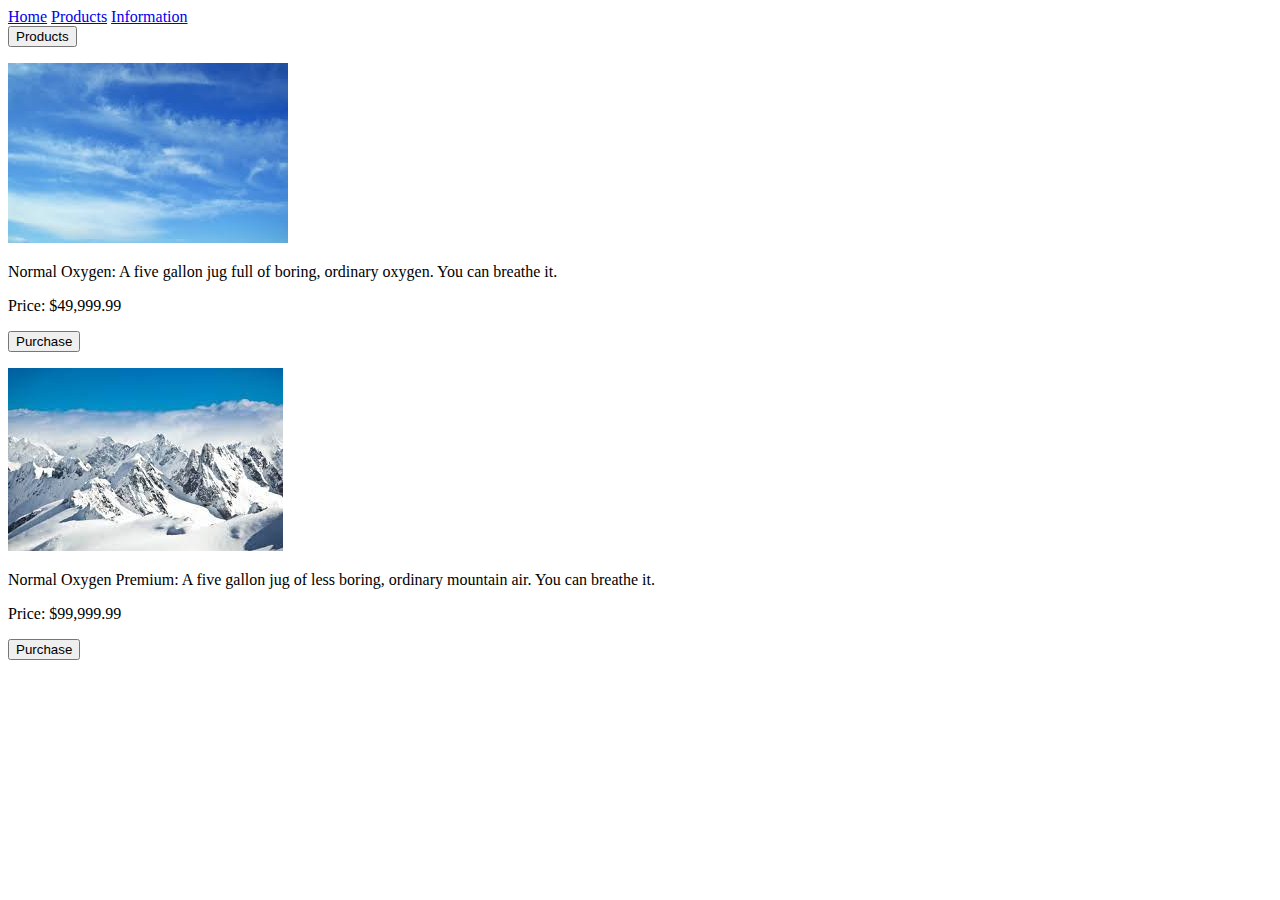
==== index2.html @ 2fb764de "Create index2.html" ====
<!DOCTYPE html>
<html lang="en">
<head>
  <meta charset="UTF-8">
  <meta name="viewport" content="width=device-width, initial-scale=1.0">
  <meta http-equiv="X-UA-Compatible" content="ie=edge">
  <title>Give us a good grade</title>
  <link rel="stylesheet" href="style.css">
  <link rel="html" href="index.html">
  </head>
  <body>
    <div class="navbar">
        <a class="active" href="index.html">Home</a>
  <a class href="index2.html">Products</a>
  <a class href="index3.html">Information</a>
      </div>
<button class="button" onclick="products()">Products</button>
<p id="paragraph"></p>
  <img src="[data-uri]">
<p>
  Normal Oxygen: A five gallon jug full of boring, ordinary oxygen. You can breathe it.
  </p>
  <p>
      Price: $49,999.99
  </p>
<button class="button" onclick='buy1()'>Purchase</button>
<p id="buyP1"></p>
<img src="[data-uri]">
<p>Normal Oxygen Premium: A five gallon jug of less boring, ordinary mountain air. You can breathe it.</p>
<p>Price: $99,999.99</p>
<button class="button" onclick='buy2()'>Purchase</button>
<p id="buyP2"></p>
<script src="javascript.js"></script>
</body>
</html>
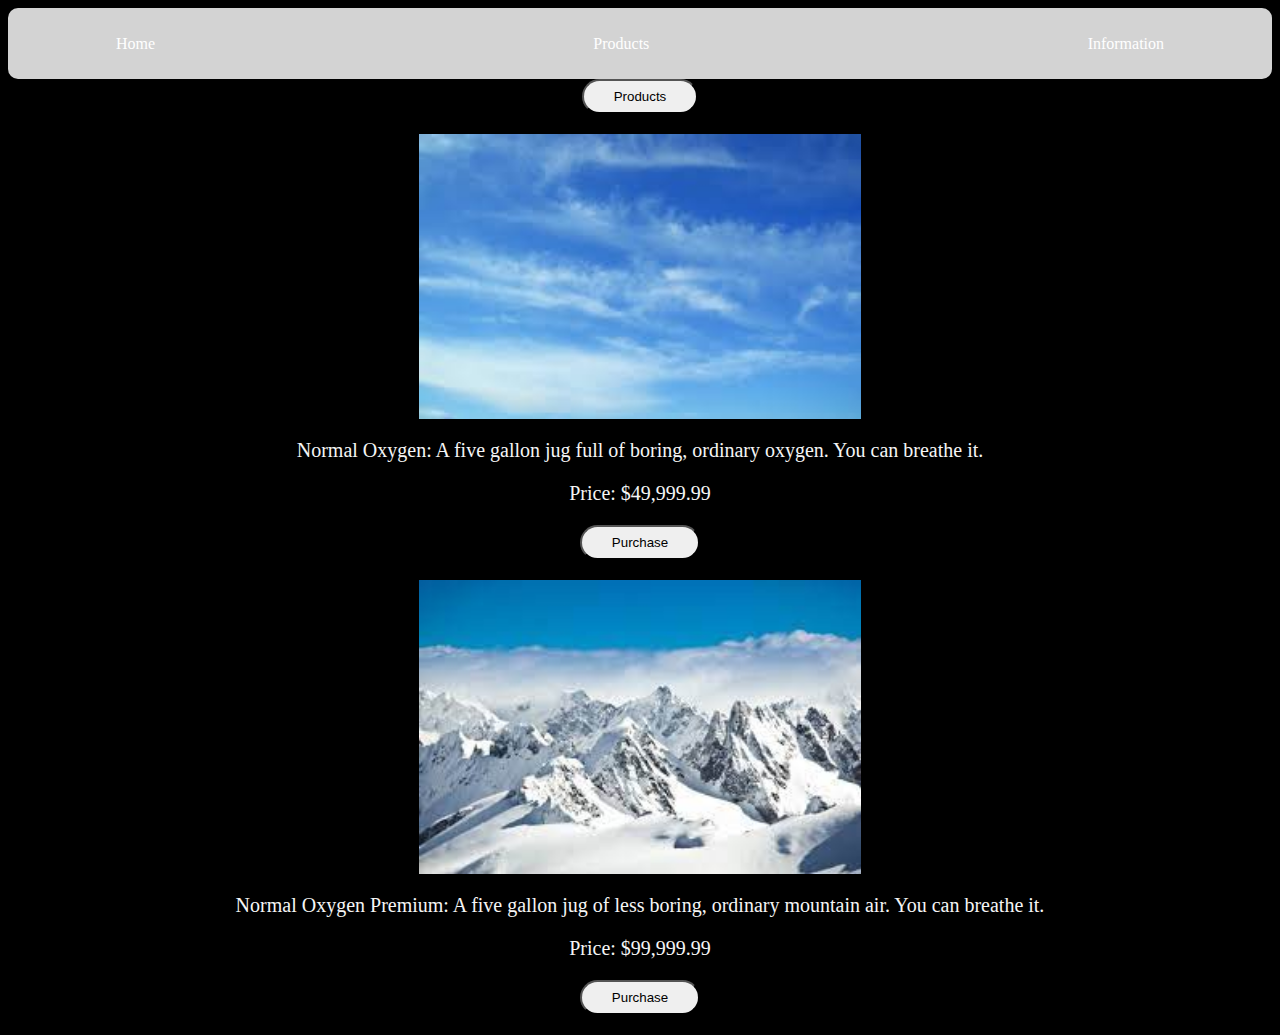
==== commit 43e5e47d: "Update index2.html" ====
--- a/index2.html
+++ b/index2.html
@@ -7,16 +7,17 @@
   <title>Give us a good grade</title>
   <link rel="stylesheet" href="style.css">
   <link rel="html" href="index.html">
+  <link rel="html" href="index3.html">
   </head>
   <body>
     <div class="navbar">
-        <a class="active" href="index.html">Home</a>
-  <a class href="index2.html">Products</a>
-  <a class href="index3.html">Information</a>
+      <li><a class="active" href="index.html">Home</a></li>
+      <li><a class href="index2.html">Products</a></li>
+      <li><a class href="index3.html">Information</a></li>
       </div>
 <button class="button" onclick="products()">Products</button>
 <p id="paragraph"></p>
-  <img src="[data-uri]">
+  <img src="[data-uri]" alt="normal air">
 <p>
   Normal Oxygen: A five gallon jug full of boring, ordinary oxygen. You can breathe it.
   </p>
@@ -25,7 +26,7 @@
   </p>
 <button class="button" onclick='buy1()'>Purchase</button>
 <p id="buyP1"></p>
-<img src="[data-uri]">
+<img src="[data-uri]" alt="mountain air">
 <p>Normal Oxygen Premium: A five gallon jug of less boring, ordinary mountain air. You can breathe it.</p>
 <p>Price: $99,999.99</p>
 <button class="button" onclick='buy2()'>Purchase</button>
--- a/style.css
+++ b/style.css
@@ -0,0 +1,87 @@
+body {
+  background-color: black;
+}
+h1 {
+    color: whitesmoke;
+    text-align: center;
+    padding: 14px 34px;
+    width: 30%;
+    margin: auto;
+    font-size: 100px;
+  }
+  h4 {
+text-align: center;
+    color: whitesmoke;
+    padding: 14px 34px;
+    width: 30%;
+    margin: auto auto auto auto;
+  }
+  img {
+display: block;
+margin-left: auto;
+margin-right: auto;
+width: 35%;
+  }
+  .button {
+  display: flex;
+   text-align: center;
+   margin: auto;
+    border-radius: 25px;
+    padding: 8px 30px;
+     cursor: pointer;
+     height: 8%;
+  }
+  
+  .button2 {
+    display: flex;
+    text-align: center;
+    margin: auto;
+    border-radius: 25px;
+    padding: 8px 30px;
+    cursor: pointer;
+    height: 8%;
+  }
+
+  p {
+    color: whitesmoke;
+text-align: center;
+font-size: 20px;
+  }
+
+  .navbar {
+    background-color: lightgrey;
+  width: 98%;
+  padding: 1%;
+  border-radius: 10px;
+  border-style: line;
+  text-align: center;
+  list-style-type: none;
+  overflow: hidden;
+  display: grid;
+  grid-template-columns: auto auto auto;
+  gap: 20%;
+  }
+  li {
+    float: left;
+  }
+ 
+  li a {
+    display: block;
+    color: white;
+    text-align: center;
+    padding: 14px 16px;
+    text-decoration: none;
+  }
+ 
+  li a:hover {
+    background-color: #111;
+  }
+
+h2 {
+  text-align: center;
+    color: whitesmoke;
+    padding: 14px 34px;
+    width: 30%;
+    margin: auto auto auto auto;
+    font-size: 35px;
+}
